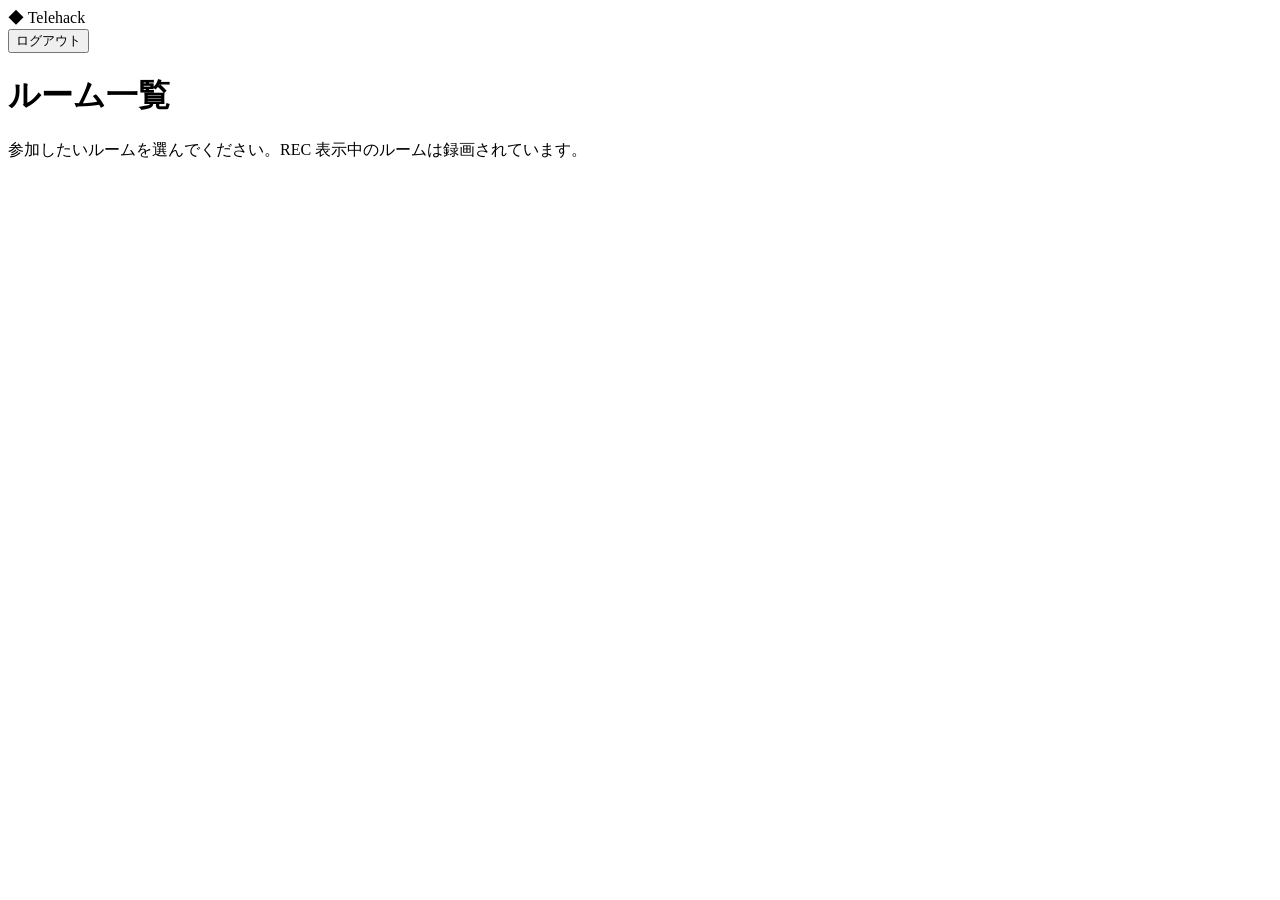
==== server/static/lobby.html @ d6a229aa "Initial release: hackathon operations system - Passwordless auth: roster-checked one-time login URLs" ====
<!DOCTYPE html>
<html lang="ja">
<head>
  <meta charset="utf-8">
  <meta name="viewport" content="width=device-width, initial-scale=1">
  <title>Telehack — ロビー</title>
  <link rel="stylesheet" href="/style.css">
</head>
<body>
  <div class="topbar">
    <div class="brand"><span class="logo">◆</span> Telehack</div>
    <div class="right">
      <span id="userName"></span>
      <a id="adminLink" href="/admin.html" style="display:none">管理画面</a>
      <button class="secondary small" onclick="logout()">ログアウト</button>
    </div>
  </div>
  <div class="container">
    <h1>ルーム一覧</h1>
    <p class="sub">参加したいルームを選んでください。<span class="badge rec">REC</span> 表示中のルームは録画されています。</p>
    <div class="room-grid" id="rooms"></div>
    <p class="sub" id="empty" style="display:none; margin-top:24px">まだルームがありません。運営がルームを作成するとここに表示されます。</p>
  </div>
  <script>
    async function api(path, opts) {
      const res = await fetch(path, opts);
      if (res.status === 401) { location.href = '/'; throw new Error('unauthorized'); }
      return res.json();
    }
    async function logout() { await fetch('/api/logout', {method: 'POST'}); location.href = '/'; }

    async function load() {
      const me = await api('/api/me');
      document.getElementById('userName').textContent = me.name || me.email;
      if (me.is_admin) document.getElementById('adminLink').style.display = '';
      const rooms = await api('/api/rooms');
      const grid = document.getElementById('rooms');
      grid.innerHTML = '';
      document.getElementById('empty').style.display = rooms.length ? 'none' : '';
      for (const r of rooms) {
        const card = document.createElement('div');
        card.className = 'room-card';
        card.innerHTML = `
          <div class="title"></div>
          <div class="desc"></div>
          <div class="meta">
            <span>👥 ${r.participants}人</span>
            ${r.participants > 0 ? '<span class="badge live">LIVE</span>' : ''}
            ${r.recording ? '<span class="badge rec">REC</span>' : ''}
          </div>
          <button>入室する</button>`;
        card.querySelector('.title').textContent = r.title;
        card.querySelector('.desc').textContent = r.description || '';
        card.querySelector('button').onclick = () => location.href = `/room.html?room=${encodeURIComponent(r.name)}`;
        grid.appendChild(card);
      }
    }
    load();
    setInterval(load, 10000);
  </script>
</body>
</html>
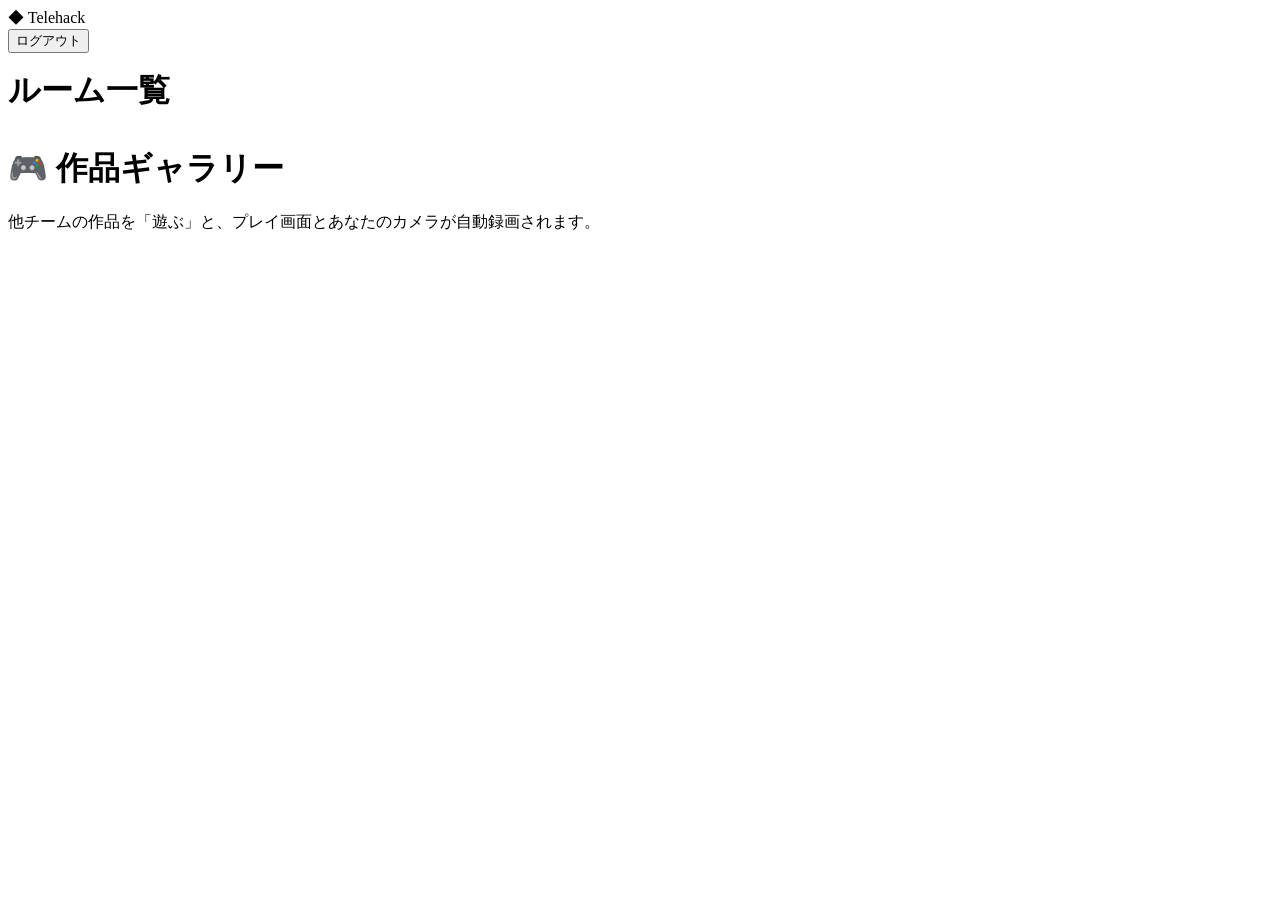
==== commit addd08fd: "Add hackathon events, teams, organizer controls, works gallery, voting & awards - Hackathon-scoped r" ====
--- a/server/static/lobby.html
+++ b/server/static/lobby.html
@@ -5,46 +5,92 @@
   <meta name="viewport" content="width=device-width, initial-scale=1">
   <title>Telehack — ロビー</title>
   <link rel="stylesheet" href="/style.css">
+  <script src="/common.js"></script>
 </head>
 <body>
   <div class="topbar">
-    <div class="brand"><span class="logo">◆</span> Telehack</div>
+    <div class="brand"><span class="logo">◆</span> <span id="hackName">Telehack</span></div>
     <div class="right">
+      <span class="timerchip" id="timerChip" style="display:none"></span>
       <span id="userName"></span>
       <a id="adminLink" href="/admin.html" style="display:none">管理画面</a>
       <button class="secondary small" onclick="logout()">ログアウト</button>
     </div>
   </div>
   <div class="container">
-    <h1>ルーム一覧</h1>
-    <p class="sub">参加したいルームを選んでください。<span class="badge rec">REC</span> 表示中のルームは録画されています。</p>
+    <p class="sub" id="myTeam" style="margin-top:4px"></p>
+
+    <h1 style="margin-top:8px">ルーム一覧</h1>
     <div class="room-grid" id="rooms"></div>
-    <p class="sub" id="empty" style="display:none; margin-top:24px">まだルームがありません。運営がルームを作成するとここに表示されます。</p>
+    <p class="sub" id="emptyRooms" style="display:none; margin-top:16px">まだルームがありません。</p>
+
+    <h1 style="margin-top:34px">🎮 作品ギャラリー</h1>
+    <p class="sub">他チームの作品を「遊ぶ」と、プレイ画面とあなたのカメラが自動録画されます。<span id="voteHint"></span></p>
+    <div id="myWorkBox" style="display:none; margin-bottom:14px" class="toolbar">
+      <b style="white-space:nowrap">自チームの作品:</b>
+      <input type="text" id="wTitle" placeholder="作品タイトル" style="flex:1;min-width:140px;padding:8px 12px;border-radius:8px;border:1px solid var(--border);background:var(--bg);color:var(--text)">
+      <input type="text" id="wUrl" placeholder="https://... (作品のURL)" style="flex:2;min-width:220px;padding:8px 12px;border-radius:8px;border:1px solid var(--border);background:var(--bg);color:var(--text)">
+      <button onclick="saveWork()">登録/更新</button>
+    </div>
+    <div class="room-grid" id="works"></div>
+    <p class="sub" id="emptyWorks" style="display:none">まだ作品が登録されていません。</p>
   </div>
   <script>
-    async function api(path, opts) {
-      const res = await fetch(path, opts);
-      if (res.status === 401) { location.href = '/'; throw new Error('unauthorized'); }
-      return res.json();
-    }
-    async function logout() { await fetch('/api/logout', {method: 'POST'}); location.href = '/'; }
+    let state = null, me = null, lastRevealStage = null;
 
-    async function load() {
-      const me = await api('/api/me');
+    async function loadState() {
+      try { state = await api('/api/state'); } catch { return; }
+      me = state.me;
+      document.getElementById('hackName').textContent = state.hackathon.name;
       document.getElementById('userName').textContent = me.name || me.email;
       if (me.is_admin) document.getElementById('adminLink').style.display = '';
+      document.getElementById('myTeam').textContent =
+        me.team_name ? `あなたのチーム: ${me.team_name}` : 'チーム未割り当て(運営にお問い合わせください)';
+      // 配置指示に従って自動移動 (管理者は対象外)
+      if (!me.is_admin) {
+        if (state.placement === 'hall') { location.href = `/room.html?room=${state.hall_room}`; return; }
+        if (state.placement === 'teams' && me.team_room) { location.href = `/room.html?room=${me.team_room}`; return; }
+      }
+      // 結果発表 (ポーリング検知)
+      const items = state.reveal.items || [];
+      if (lastRevealStage !== null && state.reveal.stage > lastRevealStage && items.length) {
+        const latest = items[items.length - 1];
+        ceremony(latest.rank, latest.title, latest.team, latest.votes);
+      }
+      lastRevealStage = state.reveal.stage;
+      renderTimer();
+    }
+    function renderTimer() {
+      const chip = document.getElementById('timerChip');
+      if (state && state.timer) {
+        const remain = state.timer.end_at - Math.floor(Date.now() / 1000);
+        if (remain > 0) {
+          chip.style.display = '';
+          chip.className = 'timerchip' + (remain < 60 ? ' warn' : '');
+          chip.textContent = '⏱ ' + (state.timer.label ? state.timer.label + ' ' : '') + fmtCountdown(remain);
+          return;
+        }
+      }
+      chip.style.display = 'none';
+    }
+    setInterval(renderTimer, 1000);
+
+    async function loadRooms() {
       const rooms = await api('/api/rooms');
       const grid = document.getElementById('rooms');
       grid.innerHTML = '';
-      document.getElementById('empty').style.display = rooms.length ? 'none' : '';
+      document.getElementById('emptyRooms').style.display = rooms.length ? 'none' : '';
       for (const r of rooms) {
         const card = document.createElement('div');
         card.className = 'room-card';
+        if (r.is_mine) card.style.borderColor = 'var(--accent2)';
         card.innerHTML = `
           <div class="title"></div>
           <div class="desc"></div>
           <div class="meta">
             <span>👥 ${r.participants}人</span>
+            ${r.kind === 'hall' ? '<span class="badge live">全体会場</span>' : ''}
+            ${r.is_mine ? '<span class="badge live">あなたのチーム</span>' : ''}
             ${r.participants > 0 ? '<span class="badge live">LIVE</span>' : ''}
             ${r.recording ? '<span class="badge rec">REC</span>' : ''}
           </div>
@@ -55,8 +101,58 @@
         grid.appendChild(card);
       }
     }
-    load();
-    setInterval(load, 10000);
+
+    async function loadWorks() {
+      const data = await api('/api/works');
+      document.getElementById('voteHint').textContent =
+        data.voting_open ? '🗳 投票受付中!面白かった他チームの作品に1票入れられます(変更可)。' : '';
+      const grid = document.getElementById('works');
+      grid.innerHTML = '';
+      document.getElementById('emptyWorks').style.display = data.works.length ? 'none' : '';
+      if (me && me.team_id) {
+        document.getElementById('myWorkBox').style.display = 'flex';
+        const mine = data.works.find(w => w.mine);
+        if (mine && !document.getElementById('wTitle').matches(':focus') && !document.getElementById('wUrl').matches(':focus')) {
+          if (!document.getElementById('wTitle').value) document.getElementById('wTitle').value = mine.title;
+          if (!document.getElementById('wUrl').value) document.getElementById('wUrl').value = mine.url;
+        }
+      }
+      for (const w of data.works) {
+        const card = document.createElement('div');
+        card.className = 'work-card' + (data.my_vote === w.id ? ' voted' : '');
+        card.innerHTML = `
+          <div class="wtitle"></div>
+          <div class="wteam"></div>
+          <div class="wurl"></div>
+          <div class="wactions">
+            <button class="small" onclick="playWork(${w.id})">▶ 遊ぶ(録画されます)</button>
+            ${data.voting_open && !w.mine ? `<button class="small ${data.my_vote === w.id ? '' : 'secondary'}" onclick="vote(${w.id})">${data.my_vote === w.id ? '✓ 投票済み' : '🗳 投票する'}</button>` : ''}
+            ${w.mine ? '<span class="badge live">自チーム</span>' : ''}
+            ${w.votes != null ? `<span class="badge live">${w.votes}票</span>` : ''}
+          </div>`;
+        card.querySelector('.wtitle').textContent = w.title;
+        card.querySelector('.wteam').textContent = w.team_name ? `by ${w.team_name}` : '(匿名)';
+        card.querySelector('.wurl').textContent = w.url;
+        grid.appendChild(card);
+      }
+    }
+
+    async function saveWork() {
+      const title = document.getElementById('wTitle').value.trim();
+      const url = document.getElementById('wUrl').value.trim();
+      if (!title || !url) return toast('タイトルとURLを入力してください');
+      try { await jpost('/api/works', {title, url}); toast('作品を登録しました'); loadWorks(); }
+      catch (e) { toast(e.detail || '登録に失敗しました'); }
+    }
+    function playWork(id) { location.href = `/play.html?work=${id}`; }
+    async function vote(id) {
+      try { await jpost(`/api/works/${id}/vote`); toast('投票しました!'); loadWorks(); }
+      catch (e) { toast(e.detail || '投票できませんでした'); }
+    }
+
+    async function loadAll() { await loadState(); loadRooms(); loadWorks(); }
+    loadAll();
+    setInterval(loadAll, 7000);
   </script>
 </body>
 </html>
